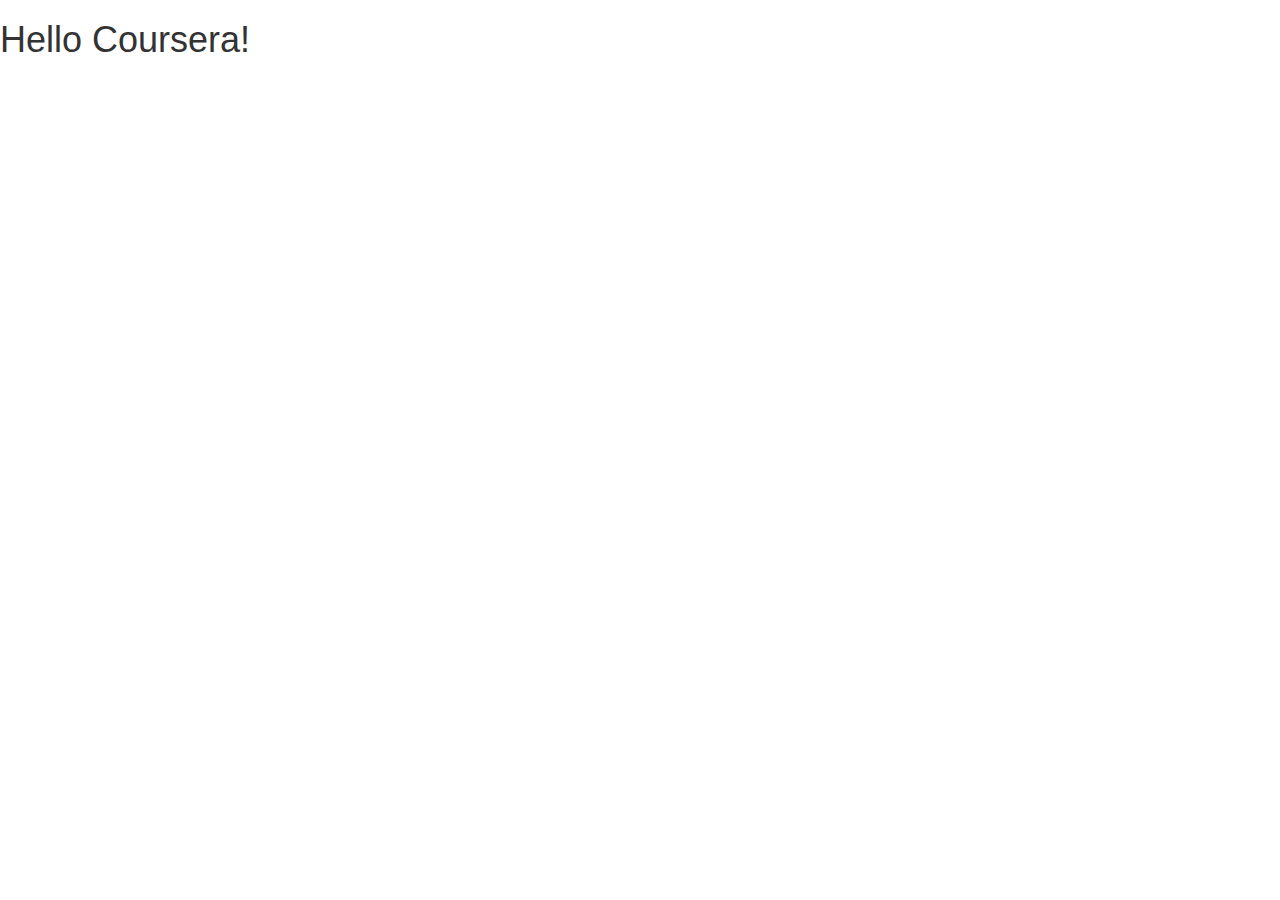
==== module3-solution/index.html @ 2017cf49 "module3" ====
<!doctype html>
<html lang="en">
  <head>
    <meta charset="utf-8">
    <meta http-equiv="X-UA-Compatible" content="IE=edge">
    <meta name="viewport" content="width=device-width, initial-scale=1">

    <!-- HTML5 shim and Respond.js for IE8 support of HTML5 elements and media queries -->
    <!-- WARNING: Respond.js doesn't work if you view the page via file:// -->
    <!--[if lt IE 9]>
      <script src="https://oss.maxcdn.com/html5shiv/3.7.2/html5shiv.min.js"></script>
      <script src="https://oss.maxcdn.com/respond/1.4.2/respond.min.js"></script>
    <![endif]-->

    <title>Boostrap Starter Page</title>
    <link rel="stylesheet" href="css/bootstrap.min.css">
    <link rel="stylesheet" href="css/styles.css">
  </head>
<body>

  <h1>Hello Coursera!</h1>

  <!-- jQuery (Bootstrap JS plugins depend on it) -->
  <script src="js/jquery-1.11.3.min.js"></script>
  <script src="js/bootstrap.min.js"></script>
  <script src="js/script.js"></script>
</body>
</html>
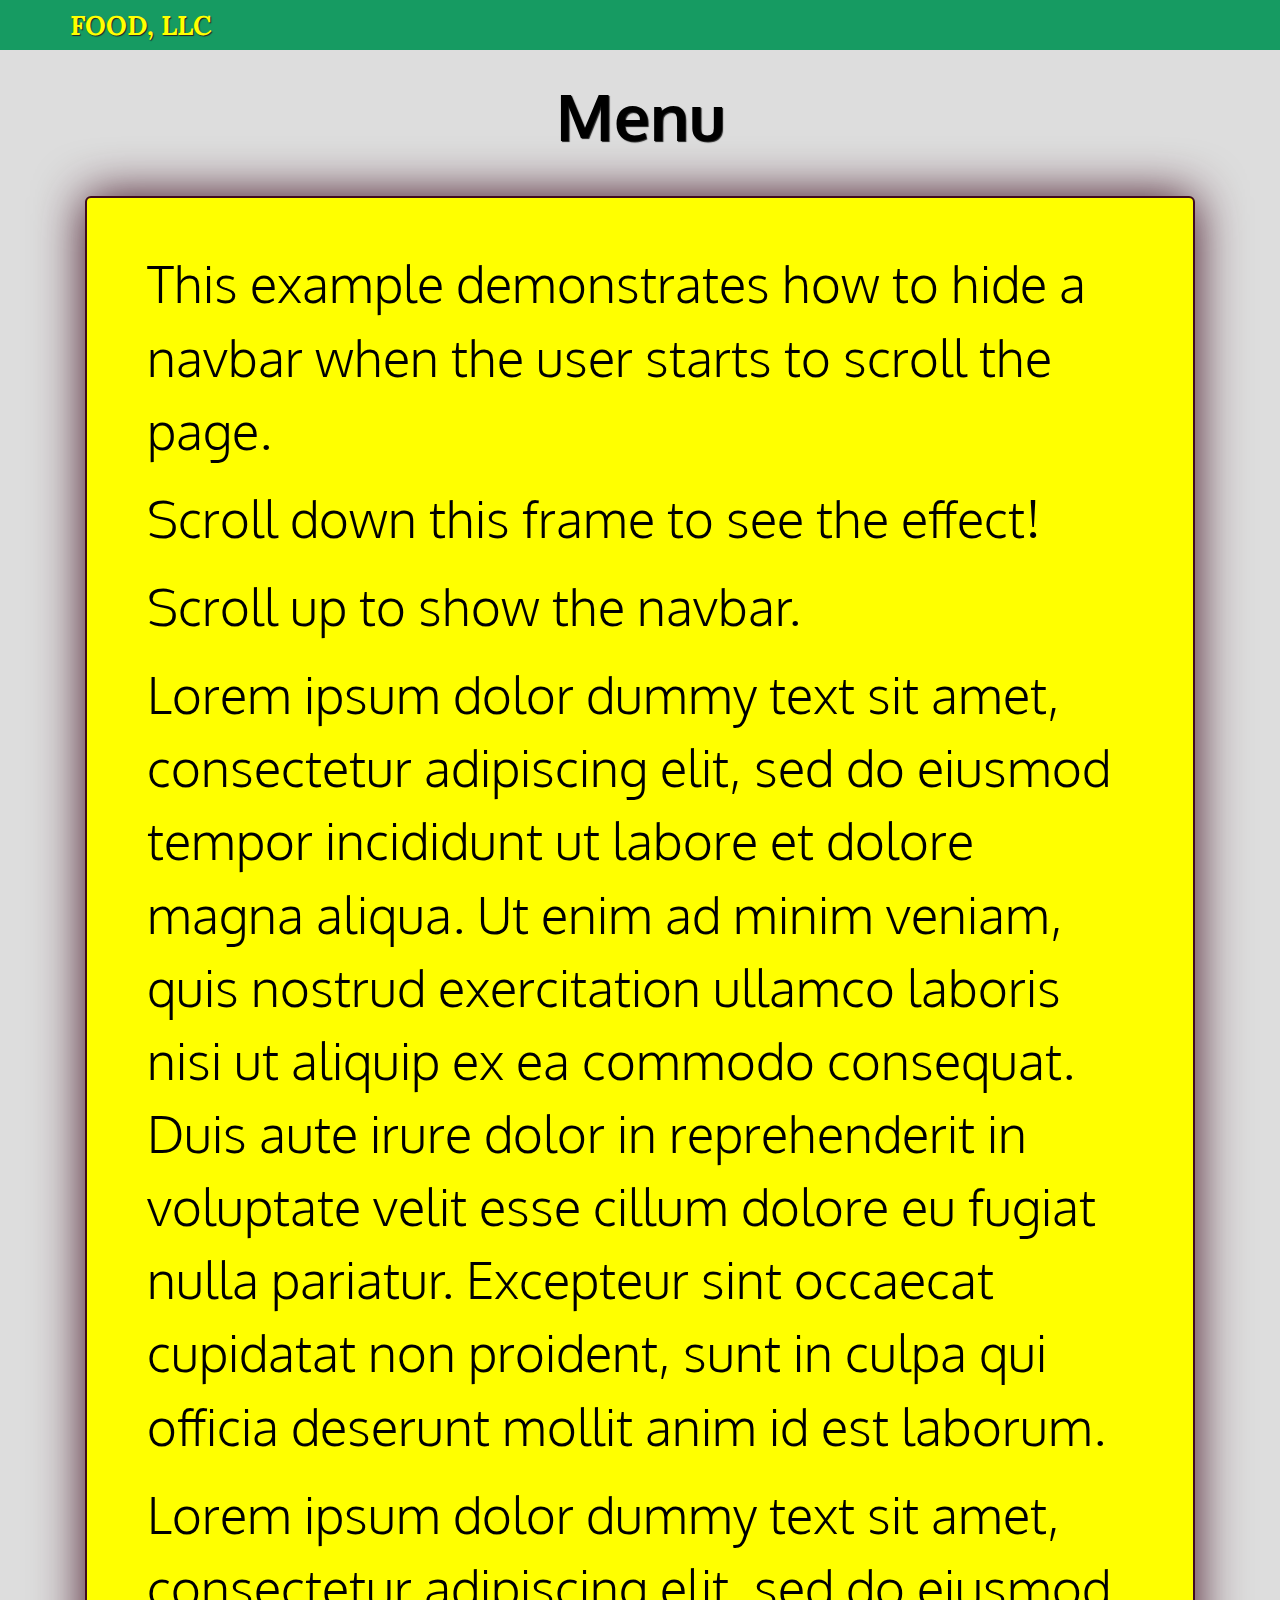
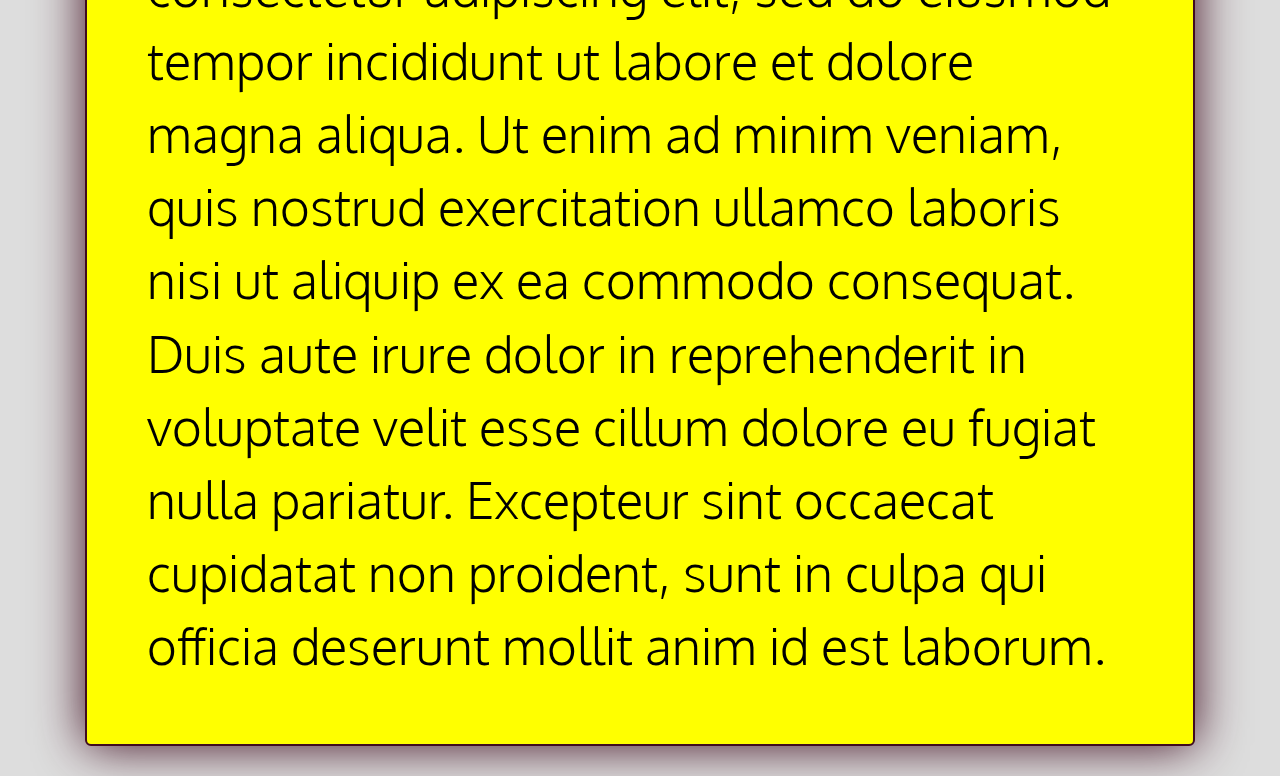
==== commit f381d28d: "module3.1" ====
--- a/module3-solution/index.html
+++ b/module3-solution/index.html
@@ -12,13 +12,80 @@
       <script src="https://oss.maxcdn.com/respond/1.4.2/respond.min.js"></script>
     <![endif]-->
 
-    <title>Boostrap Starter Page</title>
+    <title>Assignment solution for Module 3</title>
     <link rel="stylesheet" href="css/bootstrap.min.css">
     <link rel="stylesheet" href="css/styles.css">
+    <link href="https://fonts.googleapis.com/css?family=Oxygen&display=swap" rel="stylesheet" type='text/css'>
+    <!--<link href='https://fonts.googleapis.com/css?family=Oxygen:400,300,700' rel='stylesheet' type='text/css'>
+    <link href='https://fonts.googleapis.com/css?family=Lora' rel='stylesheet' type='text/css'> -->
+    <link href="https://fonts.googleapis.com/css?family=Lora&display=swap" rel="stylesheet" type='text/css'>
   </head>
 <body>
 
-  <h1>Hello Coursera!</h1>
+<!-- Navbar header-->
+
+<header>
+    <nav id="header-nav" class="navbar navbar-default navbar-static-top"> <!-- Navbar static top?-->
+      <div class="container">
+        
+        <div class="navbar-header">
+          <!--
+          <a href="index.html" class="pull-left visible-md visible-lg">
+            <div id="logo-img"></div>
+          </a> -->
+
+          <div class="navbar-brand">
+            <h1>Food, LLC</h1>
+            <!--<a href="index.html"><h1>David Chu's China Bistro</h1></a> 
+
+            <p>
+              <img src="images/star-k-logo.png" alt="Kosher certification">
+              <span>Kosher Certified</span>
+            </p> -->
+            </div>
+
+<button type="button" class="navbar-toggle collapsed " data-toggle="collapse" data-target="#collapsable-nav" aria-expanded="false">
+            <span class="sr-only">Toggle navigation</span>
+            <span class="icon-bar"></span>
+            <span class="icon-bar"></span>
+            <span class="icon-bar"></span>
+          </button>
+        </div> 
+
+        <div id="collapsable-nav" class="collapse navbar-collapse">
+           <ul id="nav-list" class="nav navbar-nav navbar-right">
+            <li class="visible-xs">
+              <a href="#">
+                <span class="hidden-xs"></span>Chicken</a>
+            </li>
+            <li class="visible-xs">
+              <a href="#">
+                <span class="hidden-xs"></span>Beef</a>
+            </li>
+            <li class="visible-xs">
+              <a href="#">
+                <span class="hidden-xs"></span>Sushi</a>
+            </li>
+          </ul><!-- #nav-list -->
+        </div><!-- .collapse .navbar-collapse -->
+      </div><!-- .container -->
+    </nav><!-- #header-nav -->
+  </header>
+
+    <p class="text-center"> Menu</p>
+  
+
+  <div id="main-content" class="container">
+    <div class="col-xs-12">
+      <div class="jumbotron"> 
+          <p>This example demonstrates how to hide a navbar when the user starts to scroll the page.</p>
+          <p>Scroll down this frame to see the effect!</p>
+          <p>Scroll up to show the navbar.</p>
+          <p>Lorem ipsum dolor dummy text sit amet, consectetur adipiscing elit, sed do eiusmod tempor incididunt ut labore et dolore magna aliqua. Ut enim ad minim veniam, quis nostrud exercitation ullamco laboris nisi ut aliquip ex ea commodo consequat. Duis aute irure dolor in reprehenderit in voluptate velit esse cillum dolore eu fugiat nulla pariatur. Excepteur sint occaecat cupidatat non proident, sunt in culpa qui officia deserunt mollit anim id est laborum.</p>
+          <p>Lorem ipsum dolor dummy text sit amet, consectetur adipiscing elit, sed do eiusmod tempor incididunt ut labore et dolore magna aliqua. Ut enim ad minim veniam, quis nostrud exercitation ullamco laboris nisi ut aliquip ex ea commodo consequat. Duis aute irure dolor in reprehenderit in voluptate velit esse cillum dolore eu fugiat nulla pariatur. Excepteur sint occaecat cupidatat non proident, sunt in culpa qui officia deserunt mollit anim id est laborum.</p>
+      </div>
+    </div>
+  </div>
 
   <!-- jQuery (Bootstrap JS plugins depend on it) -->
   <script src="js/jquery-1.11.3.min.js"></script>
--- a/module3-solution/css/styles.css
+++ b/module3-solution/css/styles.css
@@ -0,0 +1,120 @@
+body {
+  color: #000000;
+  background-color: #ddd;
+  font-family: 'Oxygen', sans-serif;
+}
+
+/** HEADER **/
+
+#header-nav {
+  background-color: #169B62;
+  border-radius: 0;
+  border: 0;
+}
+
+.navbar-brand {
+  vertical-align: middle;
+}
+
+.navbar-brand h1 { /* Restaurant name */
+  font-family: 'Lora', serif;
+  color: #ffff00;
+  font-size: 1.5em;
+  text-transform: uppercase;
+  font-weight: bold;
+  text-shadow: 1px 1px 1px #222;
+  margin-top: 0;
+  margin-bottom: 0;
+  line-height: .75;
+}
+
+.navbar-header button.navbar-toggle, .navbar-header .icon-bar {
+  border: 1px solid #ffff00;
+}
+
+#nav-list {
+  margin-top: 10px;
+} 
+#nav-list a {
+  font-family: 'Lora', serif;
+  font-size:3vw;
+  font-weight: bold;
+  text-shadow: 1px 1px 1px #222;
+  background: #ddd;
+  color: #ffff00;
+  text-align: center;
+}
+#nav-list a:hover {
+  background: #ffff00;
+  color: #000000;
+}
+#nav-list a span {
+  font-size: 1.8em;
+}
+
+/* END HEADER */
+
+/* HOME PAGE */
+
+.text-center{
+  font-size: 5vw;
+  padding-bottom: 25px;
+  text-align: center;
+  font-weight: bold;
+  text-shadow: 1px 1px 1px #222;
+}
+
+
+/********** Large devices only **********/
+@media (min-width: 1200px) {
+.container .jumbotron {
+  box-shadow: 0 0 50px #3F0C1F;
+  border: 2px solid #3F0C1F;
+  background-color: #ffff00;
+}
+
+.container .jumbotron p{
+  font-size: 4vw;
+}
+}
+
+/********** Medium devices only **********/
+@media (min-width: 992px) and (max-width: 1199px) {
+.container .jumbotron {
+  box-shadow: 0 0 50px #3F0C1F;
+  border: 2px solid #3F0C1F;
+  background-color: #ffff00;
+}
+
+.container .jumbotron p{
+  font-size: 4vw;
+}
+}
+
+/********** Small devices only **********/
+@media (min-width: 768px) and (max-width: 991px) {
+ .container .jumbotron {
+  box-shadow: 0 0 50px #3F0C1F;
+  border: 2px solid #3F0C1F;
+  background-color: #ffff00;
+}
+
+.container .jumbotron p{
+  font-size: 4vw;
+}
+}
+
+
+@media (max-width: 767px) {
+.container .jumbotron {
+  box-shadow: 0 0 50px #3F0C1F;
+  border: 2px solid #3F0C1F;
+  background-color: #ffff00;
+}
+
+.container .jumbotron p{
+  font-size: 4vw;
+}
+
+/* END HOME PAGE */
+}
